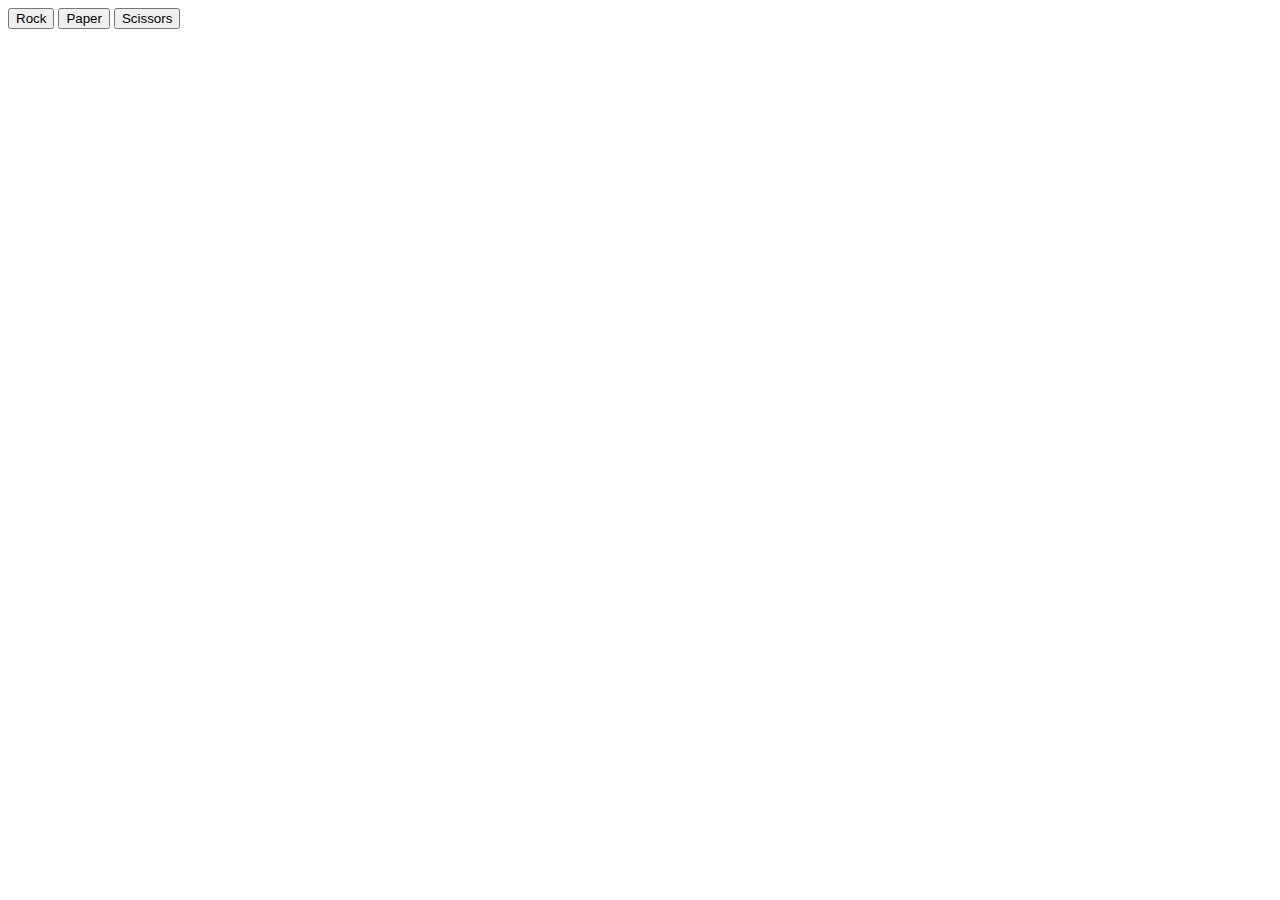
==== file1.html @ 63f45d53 "Add some test scripts for the ui design" ====
<!DOCTYPE html>

<html lang="eng">
    <head>
        <meta charset="en">
        <title>
            Rock-Paper-Scissors
        </title>
    </head>
    <body>
	<div id="container">
	    <button id="rock">Rock</button>
	    <button id="paper">Paper</button>
	    <button id="scissors">Scissors</button>
	</div>
        <script src="file2.js"></script>
    </body>

</html>
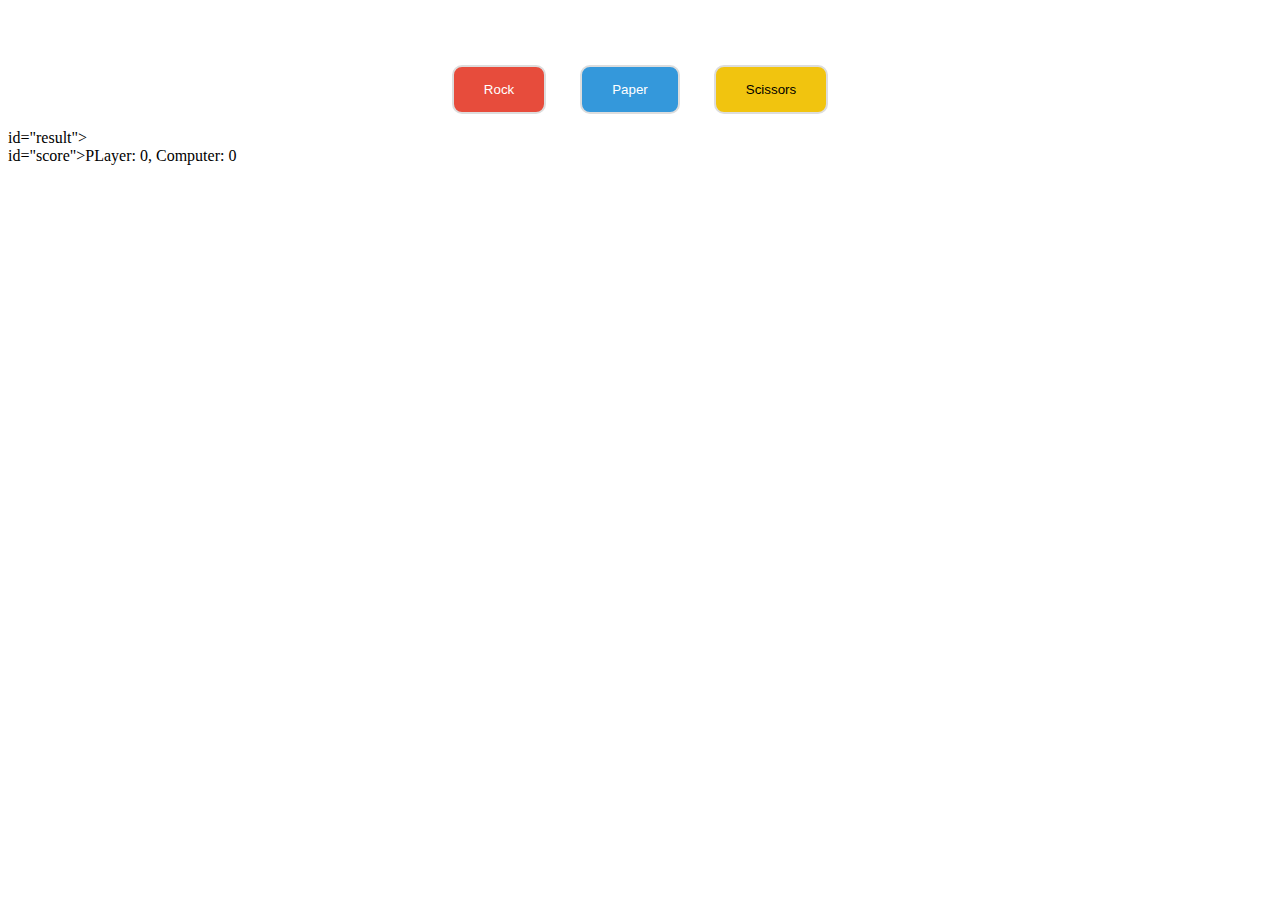
==== commit 552c6012: "Add markup, styling and update the javascript logic for the ui design" ====
--- a/file1.html
+++ b/file1.html
@@ -1,11 +1,11 @@
 <!DOCTYPE html>
-
 <html lang="eng">
     <head>
-        <meta charset="en">
+        <meta charset="UTF-8">
         <title>
             Rock-Paper-Scissors
         </title>
+	<link rel="stylesheet" href="styles.css">
     </head>
     <body>
 	<div id="container">
@@ -13,6 +13,9 @@
 	    <button id="paper">Paper</button>
 	    <button id="scissors">Scissors</button>
 	</div>
+	<div> id="result"></div>
+	<div> id="score">PLayer: 0, Computer: 0</div>
+
         <script src="file2.js"></script>
     </body>
 
--- a/styles.css
+++ b/styles.css
@@ -0,0 +1,41 @@
+#container {
+	text-align: center; /* Center the buttons horizontally */
+	margin-top: 50px;  /* Add space at the top */
+}
+
+#rock, #paper, #scissors {
+	padding: 15px 30px;  /* Larger padding for a more substantial feel */
+	border:2px solid #ddd;
+	border-radius: 10px;
+	margin: 15px;
+	cursor: pointer;  /* Indicate clickable button */
+	font-size: 18px:   /* make the text larger */
+	transition: transform 0.2s ease, opacity 0.2s ease; /* Add transition for hover effects */
+}
+
+#rock {
+	background-color: #e74c3c; /* Brighter reddish for rock */
+	color: white; 
+}
+
+#paper {
+	background-color: #3498db; /* Richer blue for paper */
+        color: white;
+}
+
+#scissors {
+	background-color: #f1c40f;  /* Brighter yellow for scissors */
+        color: black;
+}
+
+#rock:hover, #paper:hover, #scissors:hover {
+	opacity: 0.9;   /*Slight transparency on hover */
+	transform: scale(1.05);   /* Slightly enlarges on hover */
+}
+
+#result, #score {
+	text-align: center; /* Center-align result and score */
+	margin-top: 20px; /* Add space between buttons and text */
+	font-weight: 20px;
+	font-weight: bold;
+}
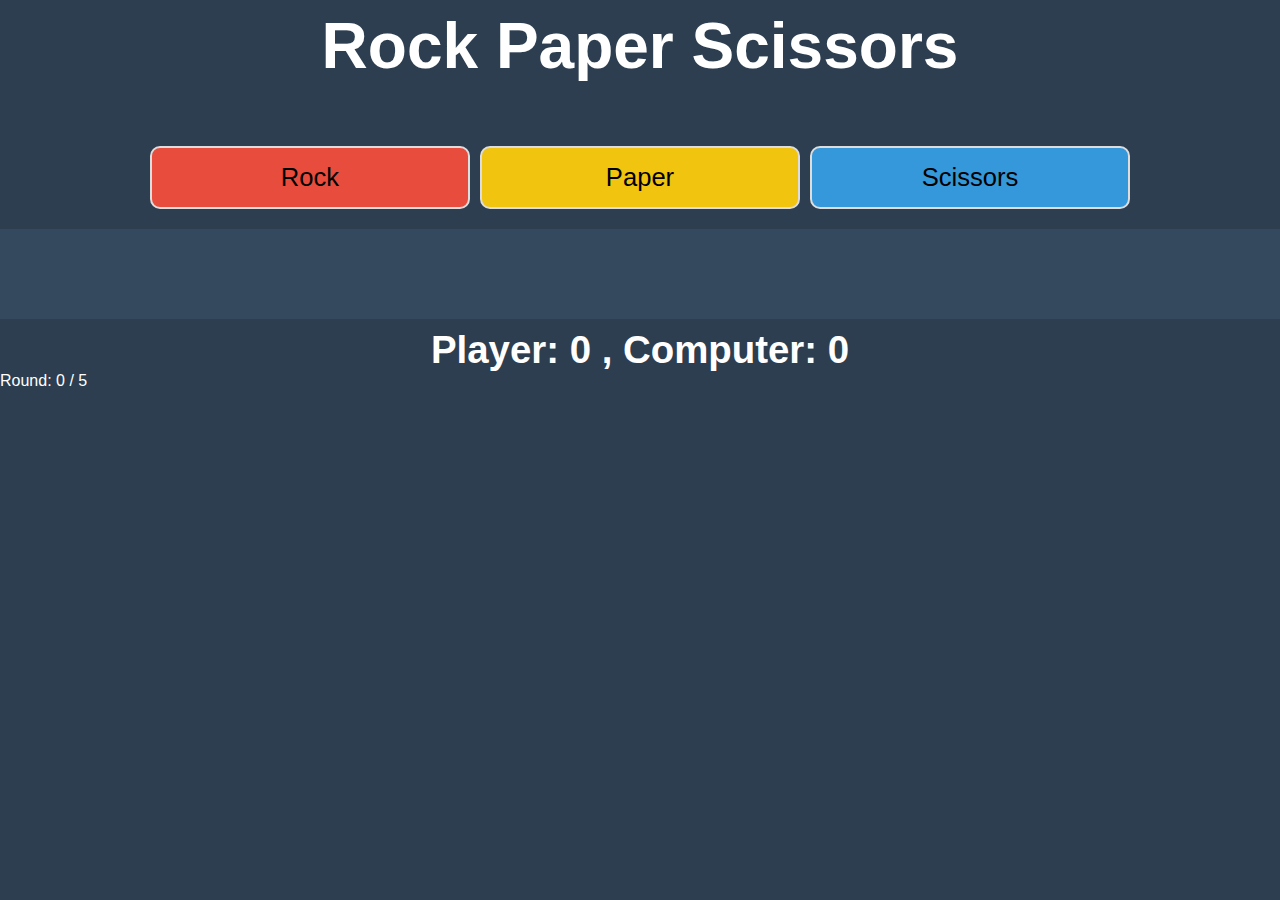
==== commit 42e6f50e: "Add ui changes" ====
--- a/file1.html
+++ b/file1.html
@@ -8,14 +8,17 @@
 	<link rel="stylesheet" href="styles.css">
     </head>
     <body>
+	<h1 id="game-title">Rock Paper Scissors</h1>    
 	<div id="container">
 	    <button id="rock">Rock</button>
 	    <button id="paper">Paper</button>
 	    <button id="scissors">Scissors</button>
 	</div>
-	<div> id="result"></div>
-	<div> id="score">PLayer: 0, Computer: 0</div>
-
+	<div id="result"></div>
+	<div id="score">Player: 0 , Computer: 0</div>
+        <div id="final-result"></div> <!-- To display the final winner after 5 rounds -->
+        <button id="reset" style="display:none;">Play Again</button> <!-- Reset button -->	
+	<div id="round-tracker">Round: 0 / 5</div>
         <script src="file2.js"></script>
     </body>
 
--- a/styles.css
+++ b/styles.css
@@ -1,41 +1,93 @@
-#container {
-	text-align: center; /* Center the buttons horizontally */
-	margin-top: 50px;  /* Add space at the top */
+/* Dark background for the body */
+body {
+  background-color: #2c3e50; /* Darker shade of blue-gray */
+  color: white; /* Text color to contrast the dark background */
+  font-family: Arial, sans-serif;
+  margin: 0;
+  padding: 0;
 }
 
+/* Container for buttons and game elements */
+#container {
+  display: flex;
+  justify-content: center;
+  gap: 10px;
+  padding: 20px;
+}
+
+/* Style for buttons */
 #rock, #paper, #scissors {
-	padding: 15px 30px;  /* Larger padding for a more substantial feel */
-	border:2px solid #ddd;
-	border-radius: 10px;
-	margin: 15px;
-	cursor: pointer;  /* Indicate clickable button */
-	font-size: 18px:   /* make the text larger */
-	transition: transform 0.2s ease, opacity 0.2s ease; /* Add transition for hover effects */
+  width: 25vw;
+  padding: 15px;
+  border: 2px solid #ddd;
+  border-radius: 10px;
+  cursor: pointer;
+  font-size: 2vw;
+  background-color: #3498db;
+  transition: transform 0.2s ease, opacity 0.2s ease;
 }
 
 #rock {
-	background-color: #e74c3c; /* Brighter reddish for rock */
-	color: white; 
+  background-color: #e74c3c;
 }
 
 #paper {
-	background-color: #3498db; /* Richer blue for paper */
-        color: white;
+  background-color: #f1c40f;
 }
 
 #scissors {
-	background-color: #f1c40f;  /* Brighter yellow for scissors */
-        color: black;
+  background-color: #3498db;
 }
 
+/* Hover effect for buttons */
 #rock:hover, #paper:hover, #scissors:hover {
-	opacity: 0.9;   /*Slight transparency on hover */
-	transform: scale(1.05);   /* Slightly enlarges on hover */
+  opacity: 0.9;
+  transform: scale(1.05);
 }
 
-#result, #score {
-	text-align: center; /* Center-align result and score */
-	margin-top: 20px; /* Add space between buttons and text */
-	font-weight: 20px;
-	font-weight: bold;
+/* Style for the result div */
+#result {
+  width: 100vw;
+  height: 10vh;
+  background-color: #34495e; /* Darker background for the result area */
+  display: flex;
+  justify-content: center;
+  align-items: center;
+  font-size: 3vw;
+  color: white; /* Text color to contrast background */
 }
+
+/* Flex column for score */
+#score {
+  display: flex;
+  flex-direction: column;
+  justify-content: center;
+  text-align: center;
+  font-size: 3vw;
+  font-weight: bold;
+  margin-top: 1vh;
+}
+
+/* Title styling */
+#game-title {
+  text-align: center;
+  font-size: 5vw;
+  margin-top: 1vh;
+}
+
+/* Reset button styling */
+#reset {
+  margin-top: 1vh;
+  padding: 10px 20px;
+  background-color: #2ecc71;
+  color: white;
+  border: none;
+  border-radius: 5px;
+  font-size: 2.5vw;
+  cursor: pointer;
+}
+
+#reset:hover {
+  background-color: #27ae60;
+}
+
